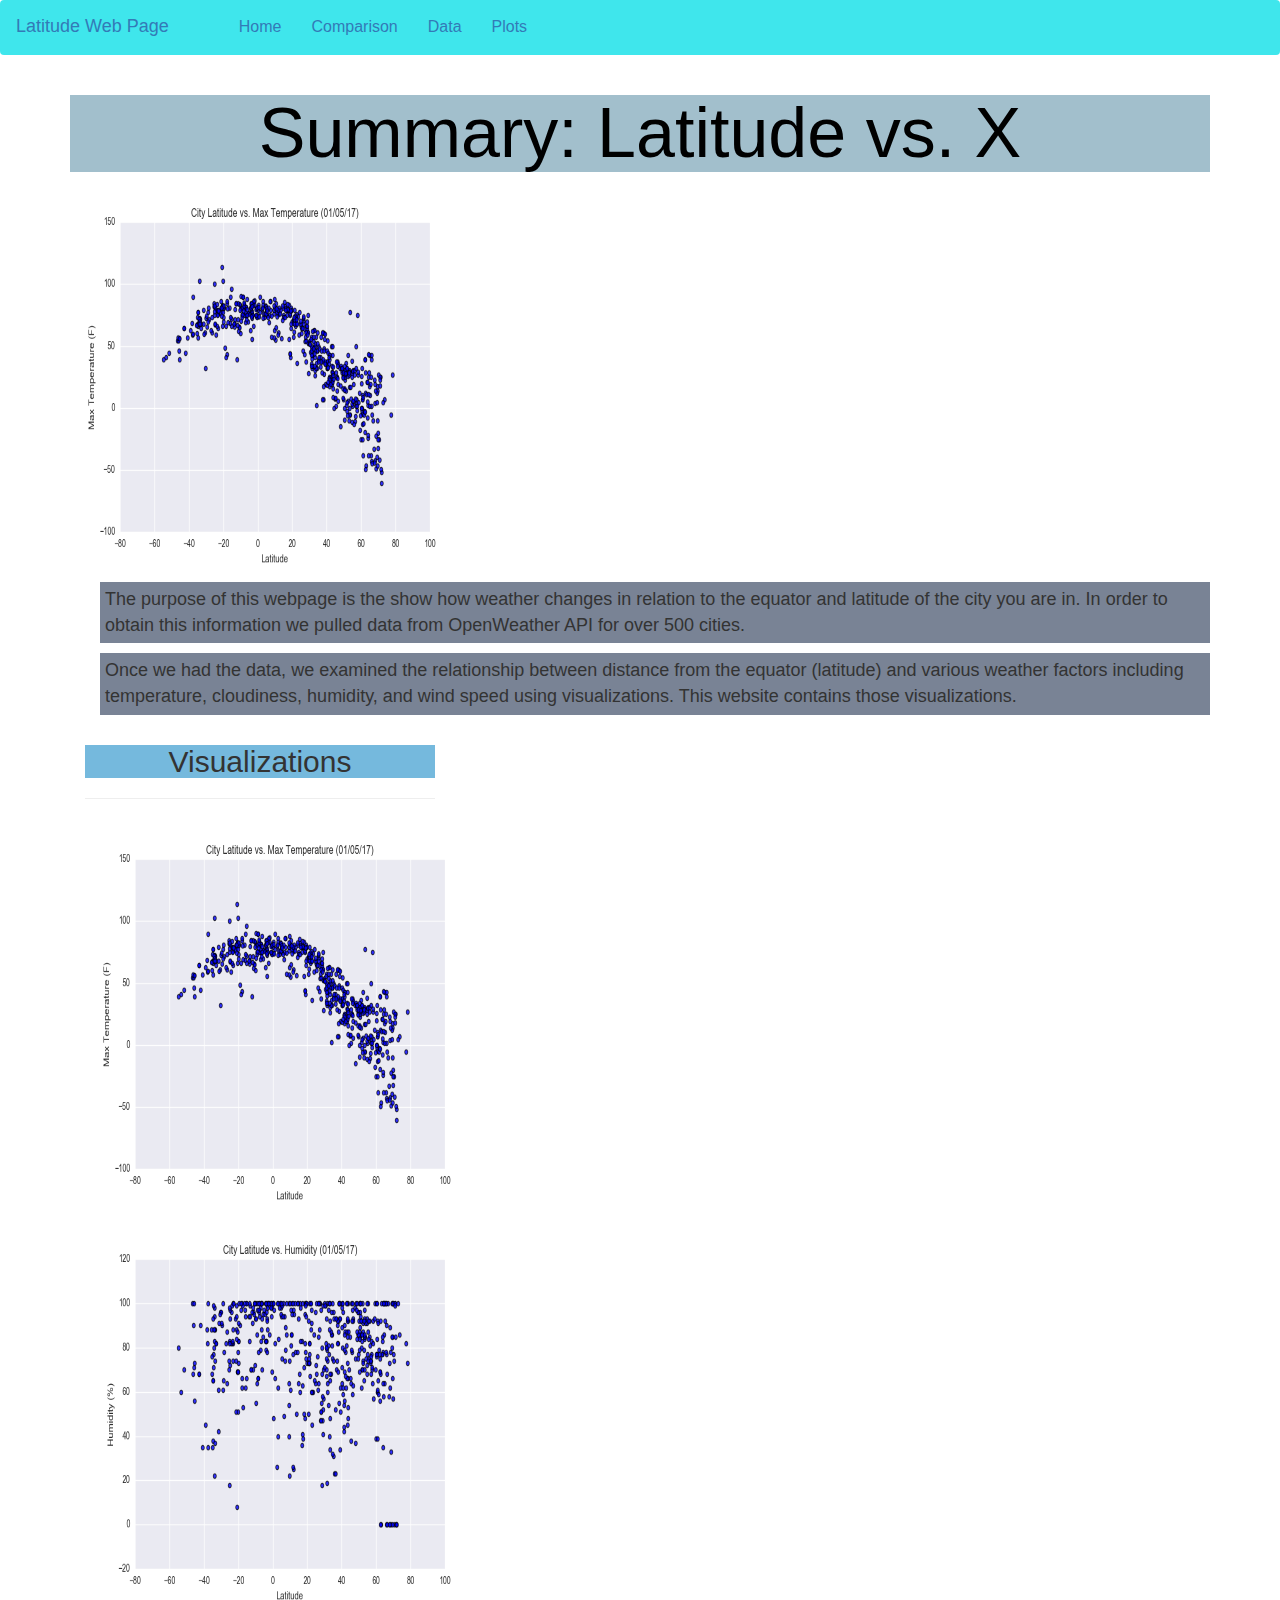
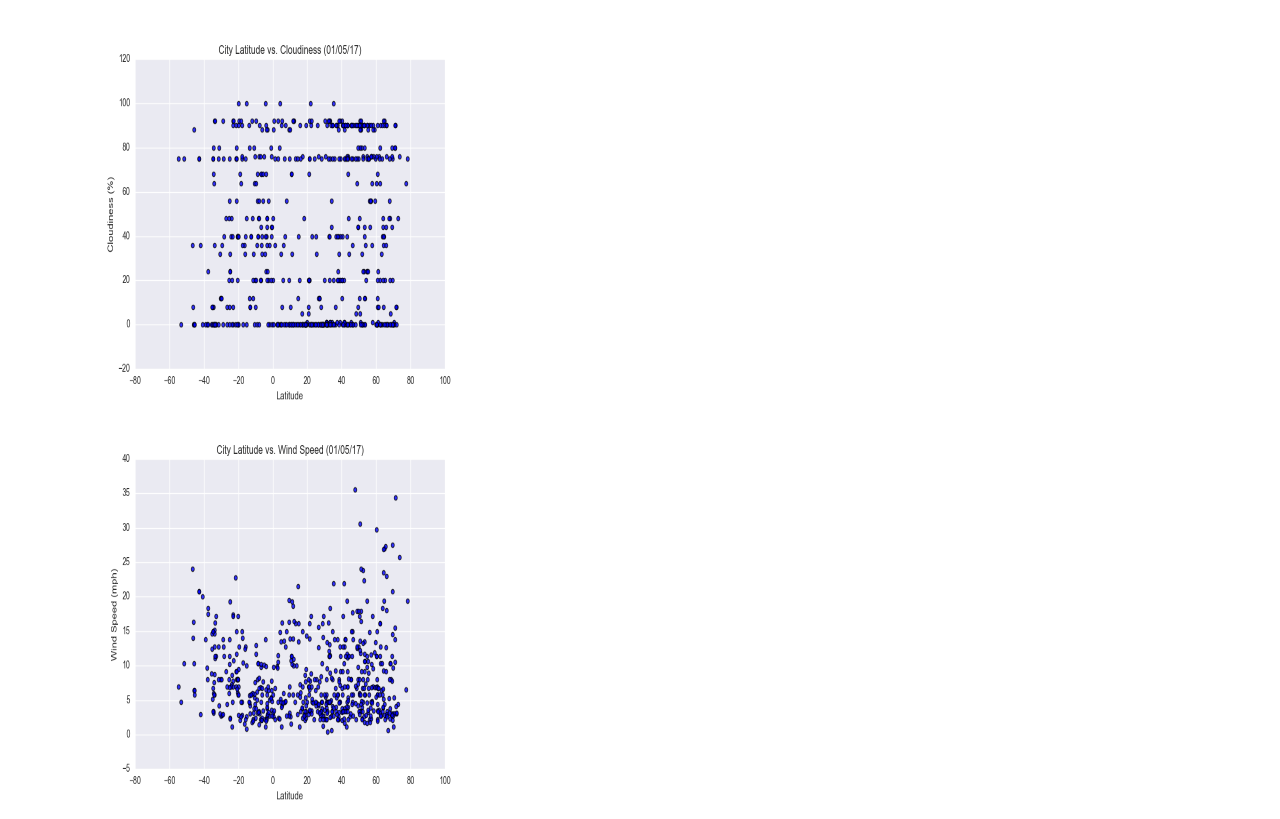
==== index.html @ 103a9a74 "final" ====
<!DOCTYPE html>
<html lang="en-us">
  <head>

    <meta charset="UTF-8">
    <meta name="viewport" content="width=device-width, initial-scale=1.0">
    <meta http-equiv="X-UA-Compatible" content="ie=edge">

    <title>Weather Web Page</title>

    <!-- Boostrap Stylesheet -->
    <link rel="stylesheet" href="assets/css/bootstrap.min.css" media="screen">

    <!-- Our own CSS stylesheet -->
    <link rel="stylesheet" href="assets/css/styles.css" media="screen">

  </head>

  <body>
    <!-- Navbar -->
    <nav class="navbar navbar-expand-lg navbar-light bg-light">
      <a class="navbar-brand" href="./index.html">Latitude Web Page</a>
      <div class="collapse navbar-collapse" id="navbarSupportedContent">
        <ul class="navbar-nav mr-auto">
          <li class="nav-item active">
            <a class="nav-link" href="../index.html">Home<span class="sr-only">(current)</span></a>
          </li>
          <li class="nav-item">
            <a class="nav-link" href="../comparison.html">Comparison</a>
          </li>
          <li class="nav-item">
            <a class="nav-link" href="../data.html">Data</a>
          </li>
          <li class="nav-item dropdown">
            <a class="nav-link dropdown-toggle" href="#" id="navbarDropdown" role="button" data-toggle="dropdown" aria-haspopup="true" aria-expanded="false">
              Plots
            </a>
            <div class="dropdown-menu" aria-labelledby="navbarDropdown">
              <ul>
                <li>
                  <a class="dropdown-item" href="../visualizations/cloudiness.html">Cloudiness</a>
                </li>
                <li>
                  <a class="dropdown-item" href="../visualizations/humidity.html">Humidity</a>
                </li>
                <li>
                  <a class="dropdown-item" href="../visualizations/temp.html">Temperature</a>
                </li>
                <li>
                  <a class="dropdown-item" href="../visualizations/wind.html">Wind</a>
                </li>
              </ul>
            </div>
          </li>
        </ul>
      </div>
    </nav>
    
    <!-- End of navbar -->
    <!-- Start of container -->
    <div class="container">
      <div class="row">
        <div class="col-md-12">
            <h1>Summary: Latitude vs. X</h1>
              <img src="./assets/images/Fig1.png" alt="..." width="400px" height="400px" class="img-fluid">
              <p>
                The purpose of this webpage is the show how weather changes in relation to the equator and latitude of the city you are in. In order to obtain this information we pulled data from OpenWeather API for over 500 cities. 
              </p>
              <p>
              Once we had the data, we examined the relationship between distance from the equator (latitude) and various weather
              factors including temperature, cloudiness, humidity, and wind speed using visualizations. This website contains those visualizations. 
              </p>
          </div>
        </div>
          <!-- Start of Visualizations imageNav Area -->
          <div class="col col-sm-12 col-md-4">
            <div class="box">
              <h2>Visualizations</h2>
              <hr>
              <a href="./visualizations/temp.html">
                <img src="./assets/images/Fig1.png" alt="City Latitude vs. Max Temp" width="400px" height="400px">
              </a>
  
              <a href="./visualizations/humidity.html">
                <img src="./assets/images/Fig2.png" alt="City Latitude vs. Humidity" width="400px" height="400px">
              </a>
  
              <a href="./visualizations/cloudiness.html">
                <img src="./assets/images/Fig3.png" alt="City Latitude vs. Cloudiness" width="400px" height="400px">
              </a>
  
              <a href="./visualizations/wind.html">
                <img src="./assets/images/Fig4.png" alt="City Latitude vs. Wind Speed" width="400px" height="400px">
              </a>
  
            </div>
          </div>
          <!-- End of the Visualizations imageNav Area -->

    <!-- End of container -->

    <!-- jQuery CDN -->
    <script type="text/javascript" src="https://code.jquery.com/jquery-2.1.4.min.js"></script>

    <!-- Bootstrap CDN -->
    <script src="https://maxcdn.bootstrapcdn.com/bootstrap/3.3.6/js/bootstrap.min.js"></script>
  </body>

</html>
---- assets/css/styles.css ----
.navbar {
  max-height: 70px;
  background-color: rgb(63, 230, 236);
  font-size: 16px;
}
.dropdown-item{
  color: #6D8092; 
}
body {
  background: #ffffff;
}

h1 {
  font-size: 70px;
  background: #457e997f;
  color:black;
  text-align:center
}

h2 {
  font-size: 30px;
  text-align: center;
  background-color: rgb(117, 185, 221);

}

ul {
  list-style-type: none;

}

.nav-item {
  padding: 15px;

}

p {
  margin-left: 30px;
  background: #798395;
  padding: 5px;
  font-size:large;

}
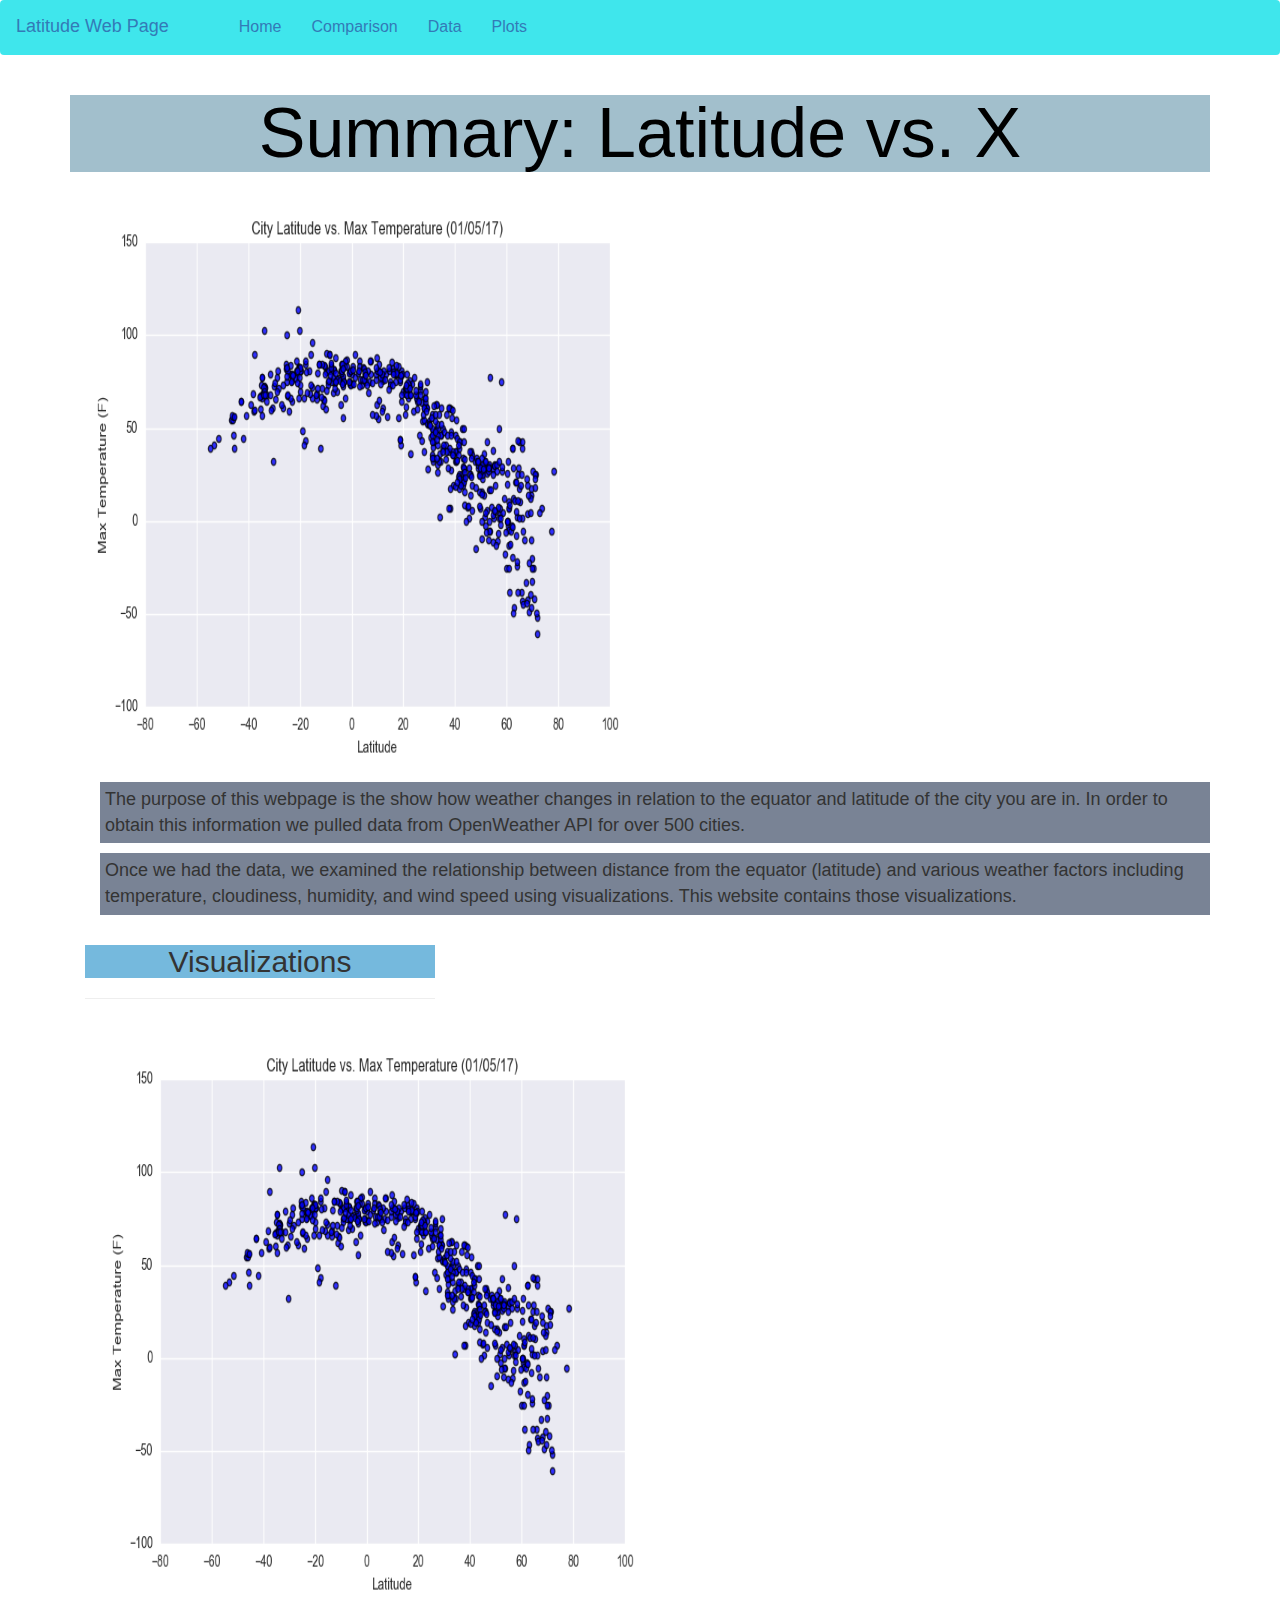
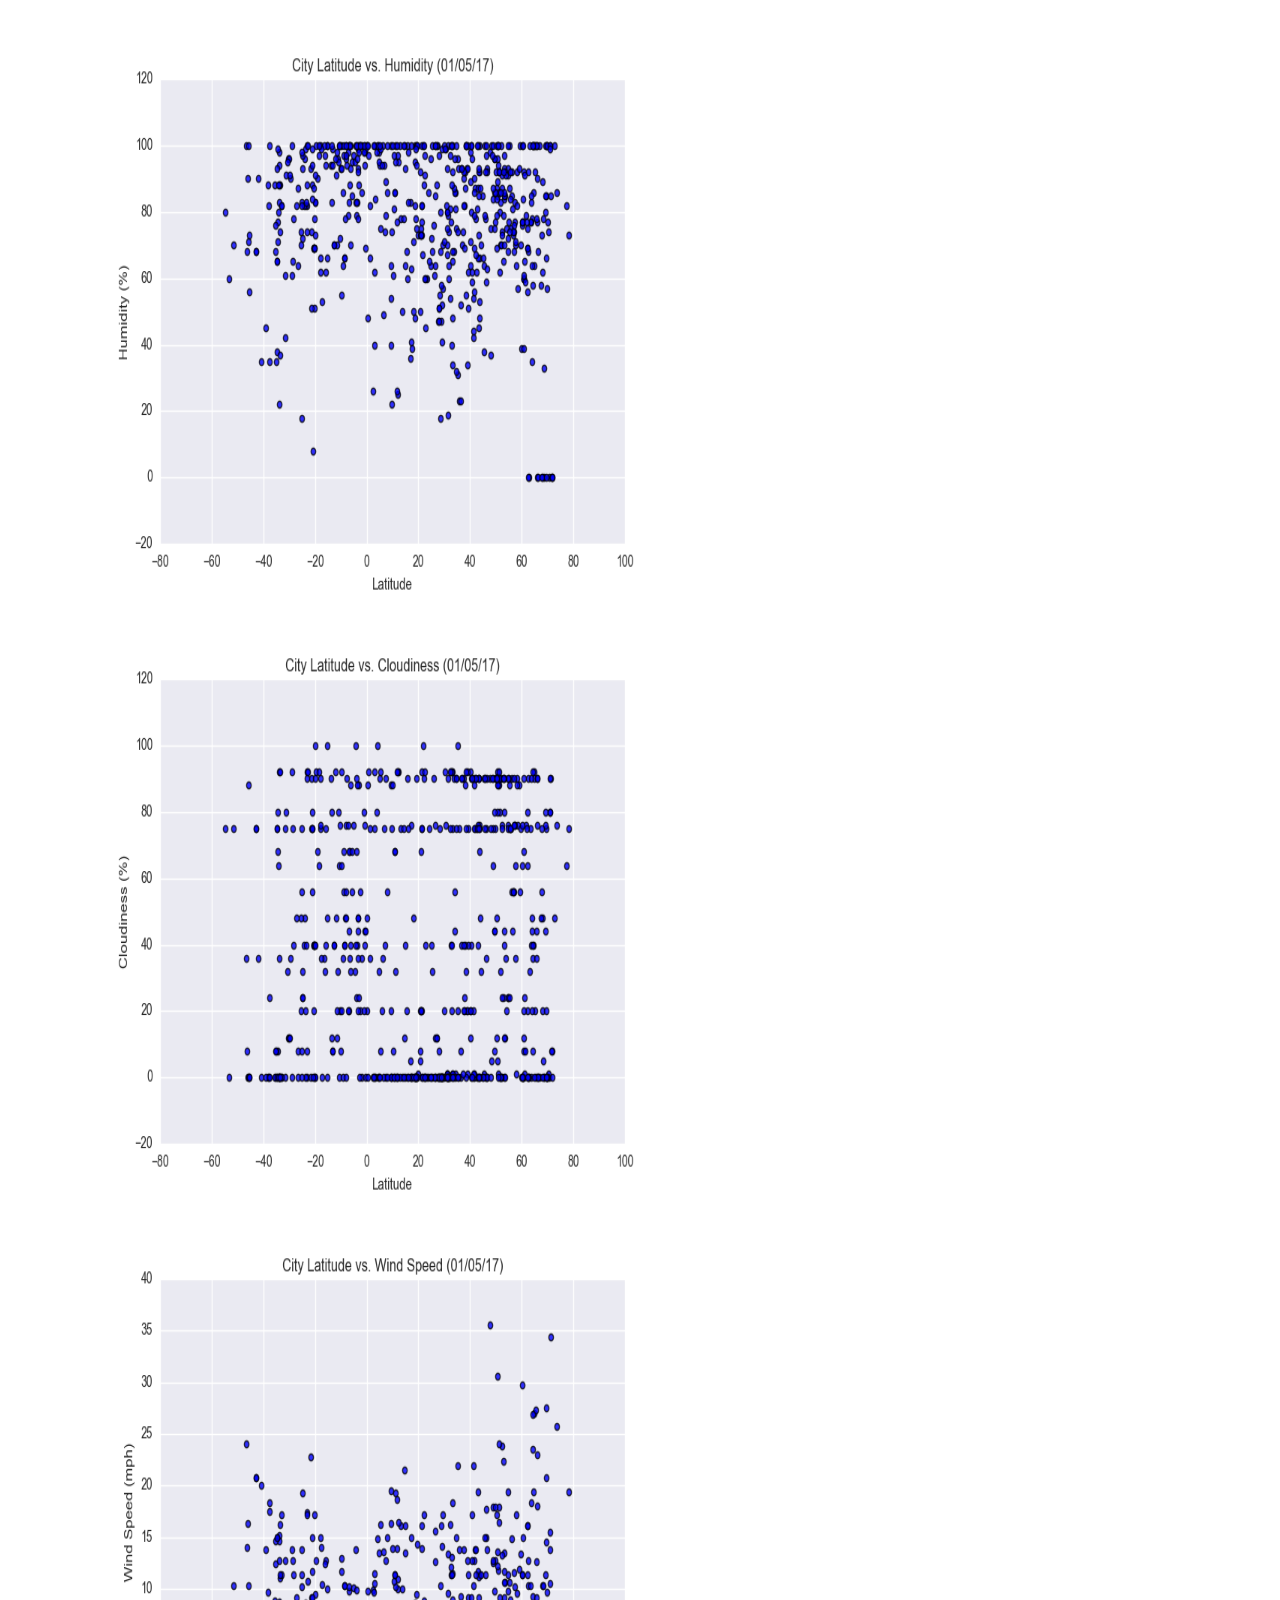
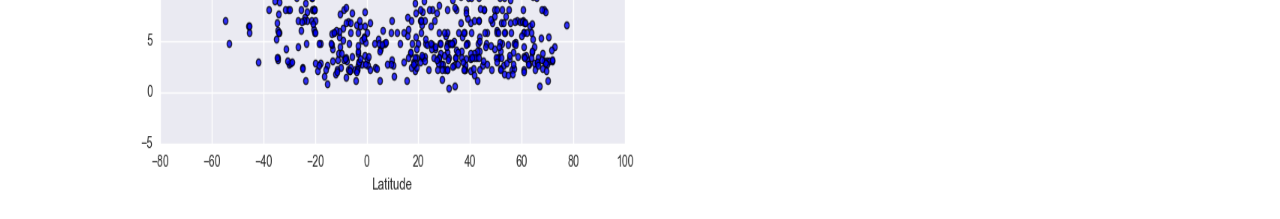
==== commit bc552d08: "updated links and image sizes" ====
--- a/index.html
+++ b/index.html
@@ -62,7 +62,7 @@
       <div class="row">
         <div class="col-md-12">
             <h1>Summary: Latitude vs. X</h1>
-              <img src="./assets/images/Fig1.png" alt="..." width="400px" height="400px" class="img-fluid">
+              <img src="./assets/images/Fig1.png" alt="..." width="600px" height="600px" class="img-fluid">
               <p>
                 The purpose of this webpage is the show how weather changes in relation to the equator and latitude of the city you are in. In order to obtain this information we pulled data from OpenWeather API for over 500 cities. 
               </p>
@@ -77,20 +77,20 @@
             <div class="box">
               <h2>Visualizations</h2>
               <hr>
-              <a href="./visualizations/temp.html">
-                <img src="./assets/images/Fig1.png" alt="City Latitude vs. Max Temp" width="400px" height="400px">
+              <a href="../visualizations/temp.html">
+                <img src="../assets/images/Fig1.png" alt="City Latitude vs. Max Temp" width="600px" height="600px">
               </a>
   
-              <a href="./visualizations/humidity.html">
-                <img src="./assets/images/Fig2.png" alt="City Latitude vs. Humidity" width="400px" height="400px">
+              <a href="../visualizations/humidity.html">
+                <img src="../assets/images/Fig2.png" alt="City Latitude vs. Humidity" width="600px" height="600px">
               </a>
   
-              <a href="./visualizations/cloudiness.html">
-                <img src="./assets/images/Fig3.png" alt="City Latitude vs. Cloudiness" width="400px" height="400px">
+              <a href="../visualizations/cloudiness.html">
+                <img src="../assets/images/Fig3.png" alt="City Latitude vs. Cloudiness" width="600px" height="600px">
               </a>
   
-              <a href="./visualizations/wind.html">
-                <img src="./assets/images/Fig4.png" alt="City Latitude vs. Wind Speed" width="400px" height="400px">
+              <a href="../visualizations/wind.html">
+                <img src="../assets/images/Fig4.png" alt="City Latitude vs. Wind Speed" width="600px" height="600px">
               </a>
   
             </div>
